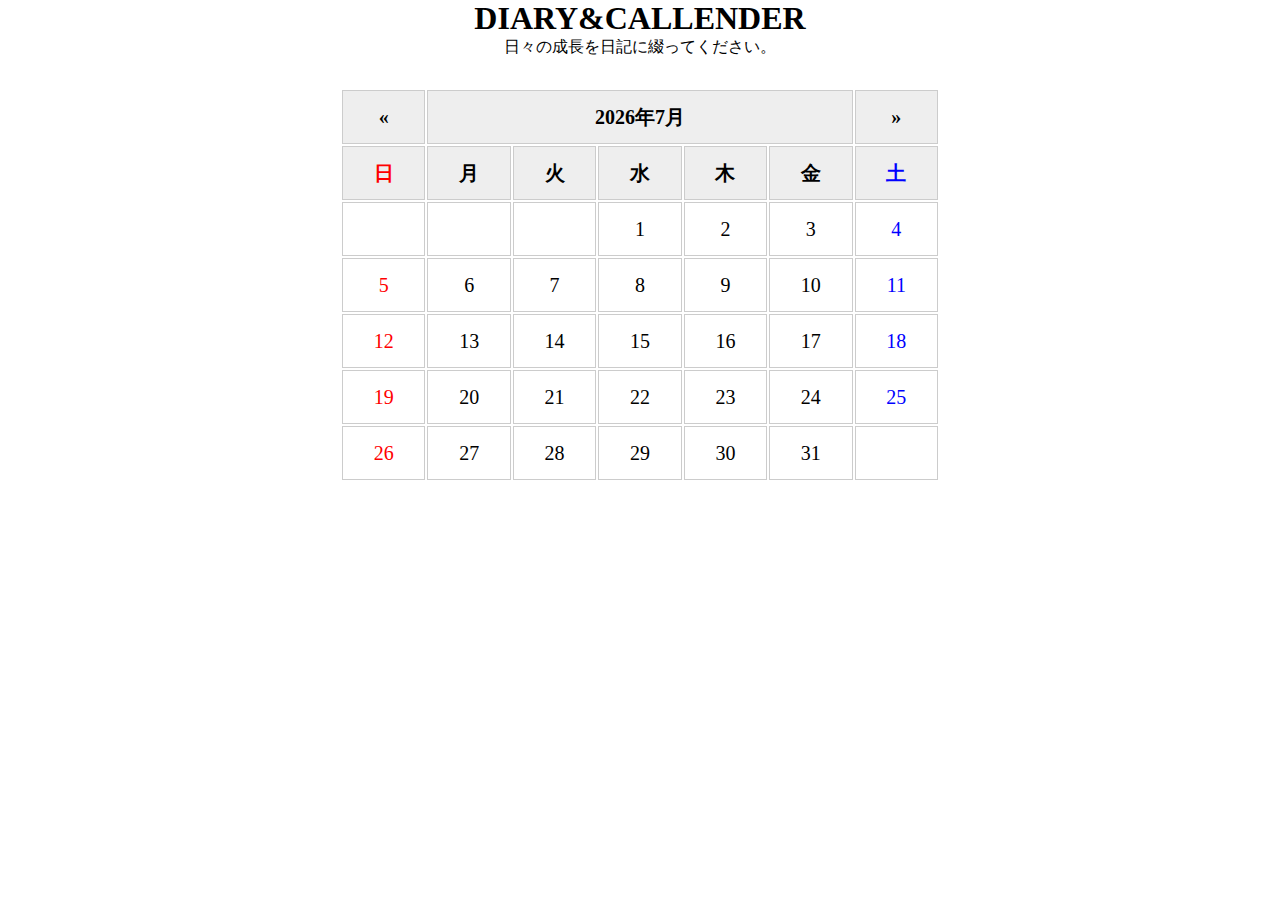
==== Applications/DIARY&CALLENDER/index.html @ f981317d "カレンダー1ページ目をjsを使って作成" ====
<!DOCTYPE html>
<html lang="ja">
<head>
	<meta charset="utf-8">
	<title>DIARY&CALLENDER</title>
	<link rel="stylesheet" href="css/styles.css">
</head>
<body>
	<div class="container">
		<h1>DIARY&CALLENDER</h1>
		<p>日々の成長を日記に綴ってください。</p>
		<table>
			<thead>
				<tr>
					<th id="prev" class="prev">&laquo;</th>
					<th id="title" colspan="5"></th>
					<th id="next" class="next">&raquo;</th>
				</tr>
				<tr>
					<th>日</th>
					<th>月</th>
					<th>火</th>
					<th>水</th>
					<th>木</th>
					<th>金</th>
					<th>土</th>
				</tr>
			</thead>
			<tbody id="callender">
			</tbody>
		</table>
	</div>
	<script src="js/main.js"></script>
</body>
</html>
---- Applications/DIARY&CALLENDER/css/styles.css ----
p, body, h1 {
	margin: 0;
	padding: 0;
}

.container {
	margin: 0 auto;
	text-align: center;
	width: 700px;
}

table {
	font-size: 20px;
	margin: 0 auto;
	padding-top: 30px;
	text-align: center;
	width: 600px;
}

th {
	background-color: #eee;
}

th, td {
	border: 1px solid #ccc;
	height: 50px;
	width: 60px;
}

tr:nth-child(2) th:first-child,
td:first-child {
	color: #ff0000;
}

tr:nth-child(2) th:last-child,
td:last-child {
	color: #0000ff;
}

.prev, .next {
	cursor: pointer;
}

.prev:hover,
.next:hover {
	opacity: .6;
}
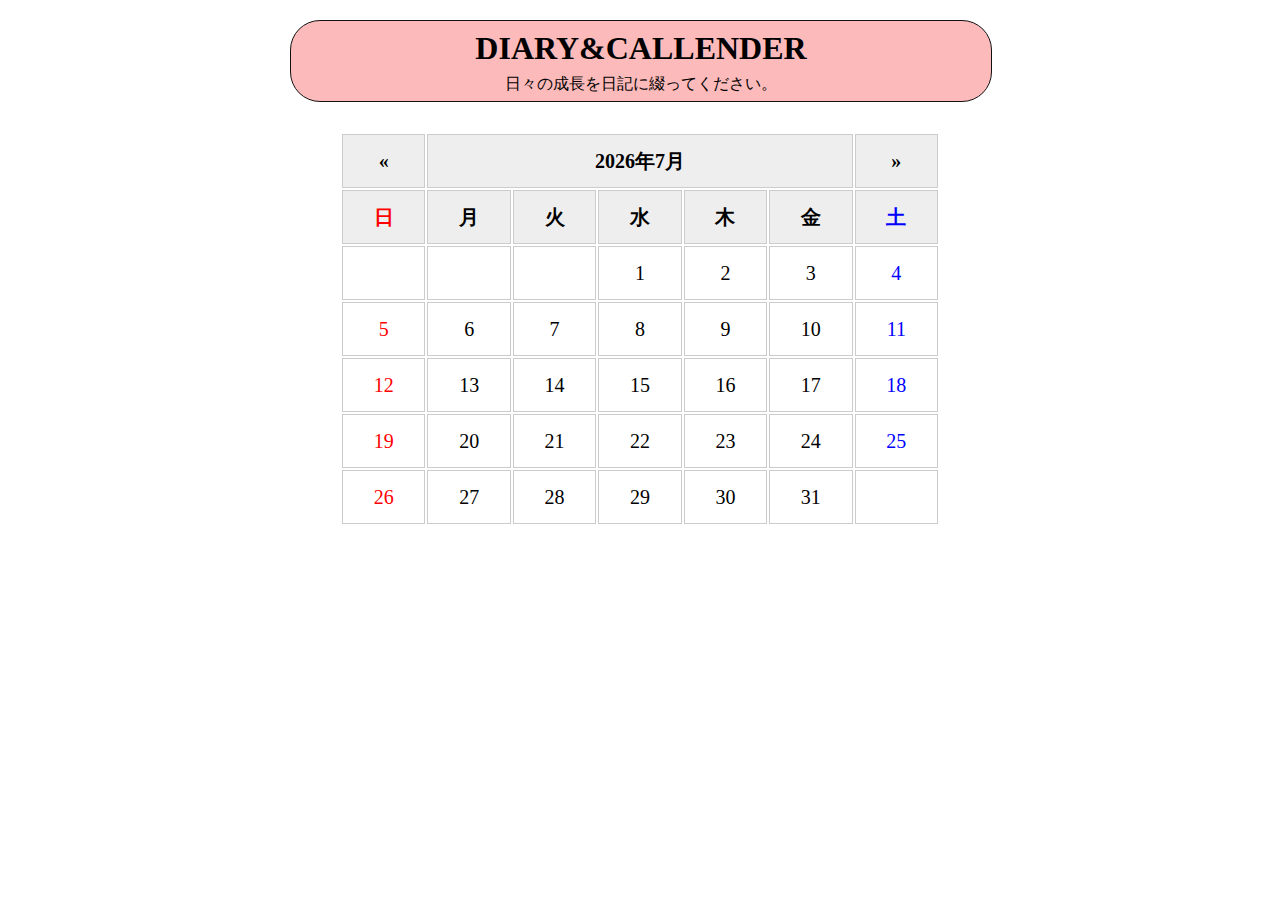
==== commit 9d00222a: "別ページの日付タイトルを出す" ====
--- a/Applications/DIARY&CALLENDER/index.html
+++ b/Applications/DIARY&CALLENDER/index.html
@@ -7,8 +7,10 @@
 </head>
 <body>
 	<div class="container">
-		<h1>DIARY&CALLENDER</h1>
-		<p>日々の成長を日記に綴ってください。</p>
+		<header>
+			<h1>DIARY&CALLENDER</h1>
+			<p>日々の成長を日記に綴ってください。</p>
+		</header>
 		<table>
 			<thead>
 				<tr>
--- a/Applications/DIARY&CALLENDER/css/styles.css
+++ b/Applications/DIARY&CALLENDER/css/styles.css
@@ -1,6 +1,24 @@
 p, body, h1 {
 	margin: 0;
 	padding: 0;
+}
+
+body {
+	user-select: none;
+}
+
+header {
+	background-color: #fcbaba;
+	border-radius: 30px;
+	border: 1px solid #111;
+	width: 700px;
+	line-height: 35px;
+	margin: 0 auto;
+	margin-top: 20px;
+}
+
+h1 {
+	margin-top: 10px;
 }
 
 .container {
@@ -39,6 +57,7 @@
 
 .prev, .next {
 	cursor: pointer;
+	user-select: none;
 }
 
 .prev:hover,
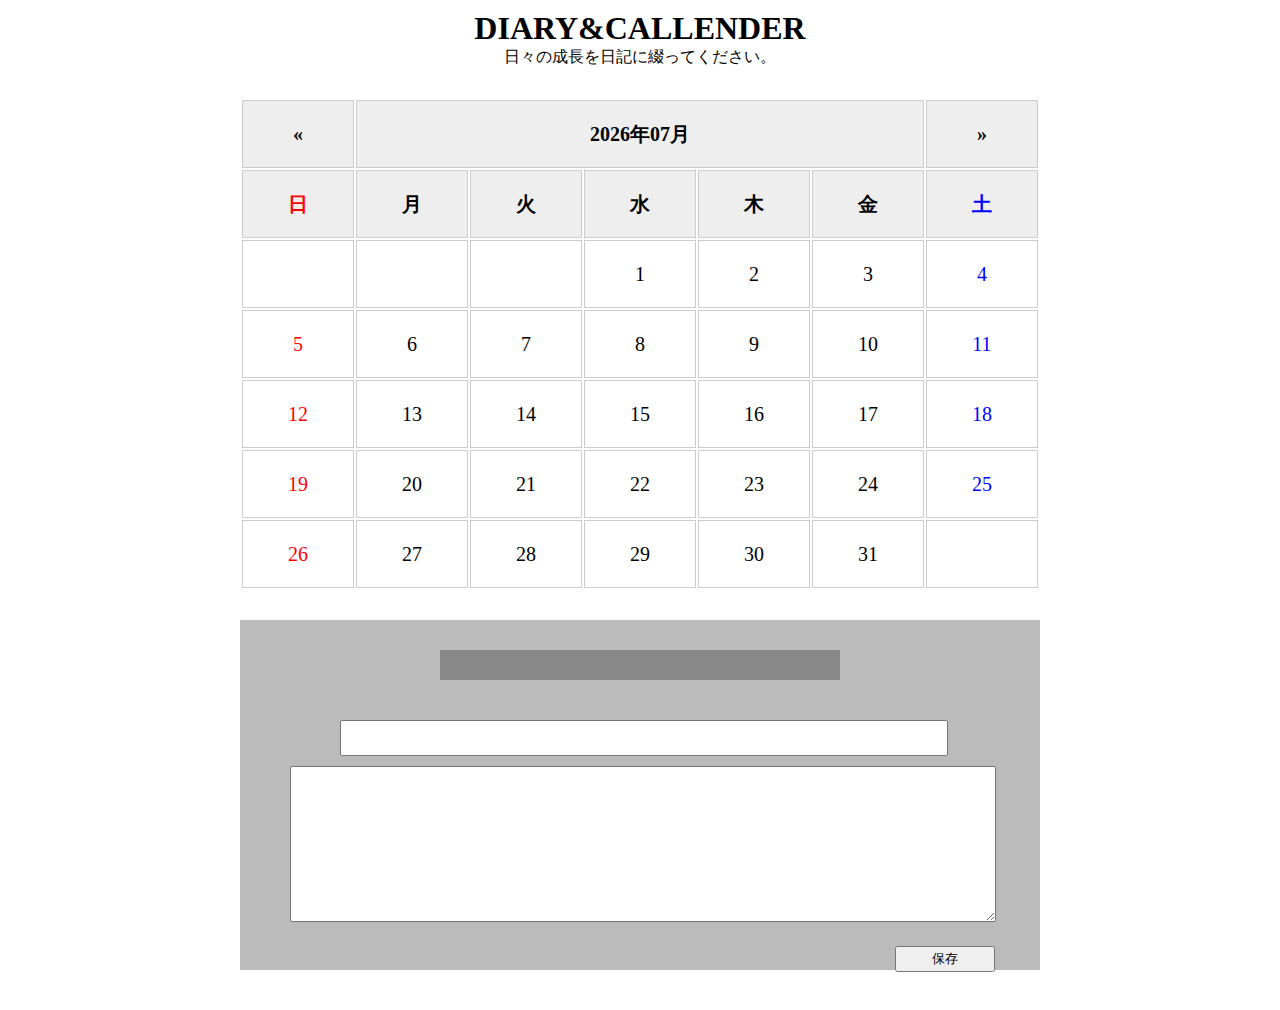
==== commit 67bc4216: "別ページカレンダーの完成と日記部分のスタイルの完成" ====
--- a/Applications/DIARY&CALLENDER/index.html
+++ b/Applications/DIARY&CALLENDER/index.html
@@ -7,10 +7,8 @@
 </head>
 <body>
 	<div class="container">
-		<header>
-			<h1>DIARY&CALLENDER</h1>
-			<p>日々の成長を日記に綴ってください。</p>
-		</header>
+		<h1>DIARY&CALLENDER</h1>
+		<p>日々の成長を日記に綴ってください。</p>
 		<table>
 			<thead>
 				<tr>
@@ -32,6 +30,12 @@
 			</tbody>
 		</table>
 	</div>
+	<div class="diary-box">
+		<div id="diary_date" class="diary_date"></div>
+		<input type="text" id="diary_title" class="diary_title">
+		<textarea id="diary_body" class="diary_body" rows="10" cols="18"></textarea>
+		<input type="button" id="button" class="button" value="保存">
+	</div>
 	<script src="js/main.js"></script>
 </body>
 </html>
--- a/Applications/DIARY&CALLENDER/css/styles.css
+++ b/Applications/DIARY&CALLENDER/css/styles.css
@@ -24,7 +24,7 @@
 .container {
 	margin: 0 auto;
 	text-align: center;
-	width: 700px;
+	width: 800px;
 }
 
 table {
@@ -32,7 +32,7 @@
 	margin: 0 auto;
 	padding-top: 30px;
 	text-align: center;
-	width: 600px;
+	width: 800px;
 }
 
 th {
@@ -41,8 +41,8 @@
 
 th, td {
 	border: 1px solid #ccc;
-	height: 50px;
-	width: 60px;
+	height: 64px;
+	width: auto;
 }
 
 tr:nth-child(2) th:first-child,
@@ -64,3 +64,36 @@
 .next:hover {
 	opacity: .6;
 }
+
+.diary-box {
+	width: 800px;
+	margin: 30px auto 40px auto;
+	background-color: #bbb;
+	padding-top: 30px;
+	height: 320px;
+}
+
+.diary_date {
+	background-color: #888;
+	width: 400px;
+	height: 30px;
+	margin: 0 auto 40px auto;
+}
+
+.diary_title {
+	width: 600px;
+	height: 30px;
+	margin: 0 0 10px 100px ;
+	float: left;
+}
+
+.diary_body {
+	width: 700px;
+	margin-left: 50px;
+}
+
+.button {
+	margin: 20px 0 0 655px;
+	padding: 2px;
+	width: 100px;
+}
